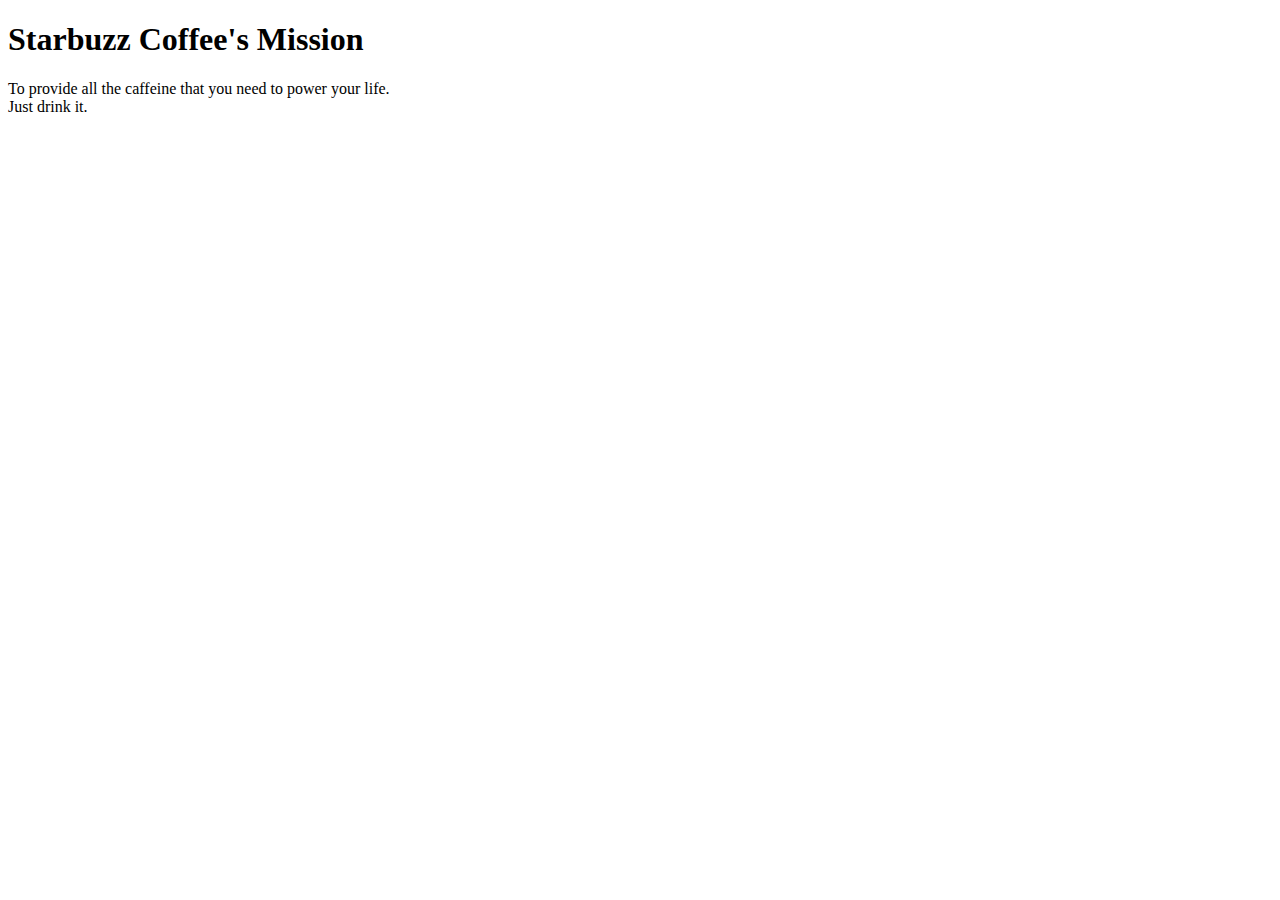
==== starbuzz/mission.html @ 0b1b3067 "第一课" ====
<!doctype html>
<html>
    <head>
        <title>Misson</title>
    </head>
    <body>
        <h1>Starbuzz Coffee's Mission</h1>
        <p>
            To provide all the caffeine that you need to power your life.<br>
            Just drink it.
        </p>
    </body>
</html>
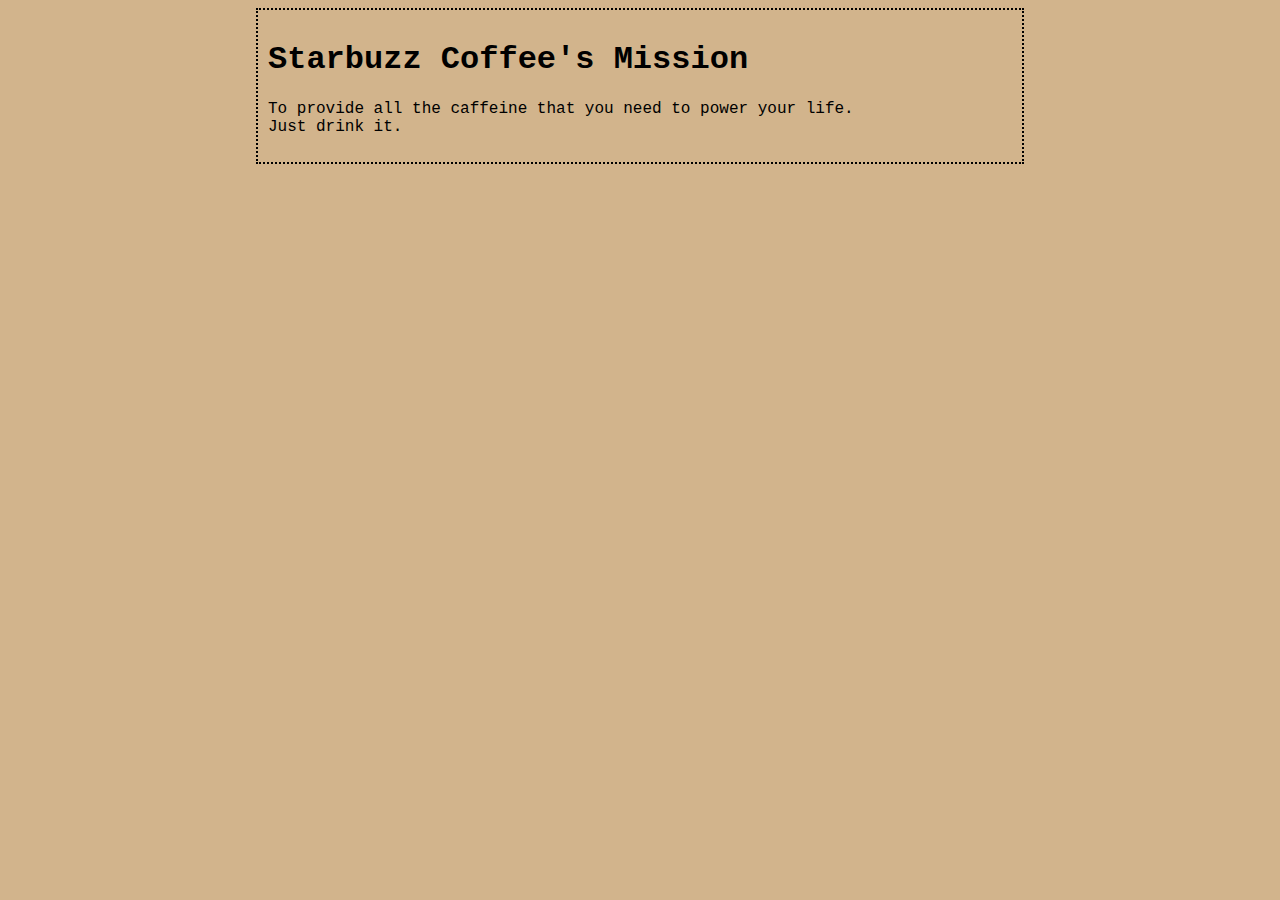
==== commit 91258a70: "第一课" ====
--- a/starbuzz/mission.html
+++ b/starbuzz/mission.html
@@ -2,6 +2,7 @@
 <html>
     <head>
         <title>Misson</title>
+        <link rel="stylesheet" href="style.css">
     </head>
     <body>
         <h1>Starbuzz Coffee's Mission</h1>
--- a/starbuzz/style.css
+++ b/starbuzz/style.css
@@ -0,0 +1,9 @@
+body
+{
+    background-color: #d2b48c;
+    margin-left: 20%;
+    margin-right: 20%;
+    border: 2px dotted black;
+    padding: 10px 10px 10px 10px;
+    font-family: Courier New;
+}